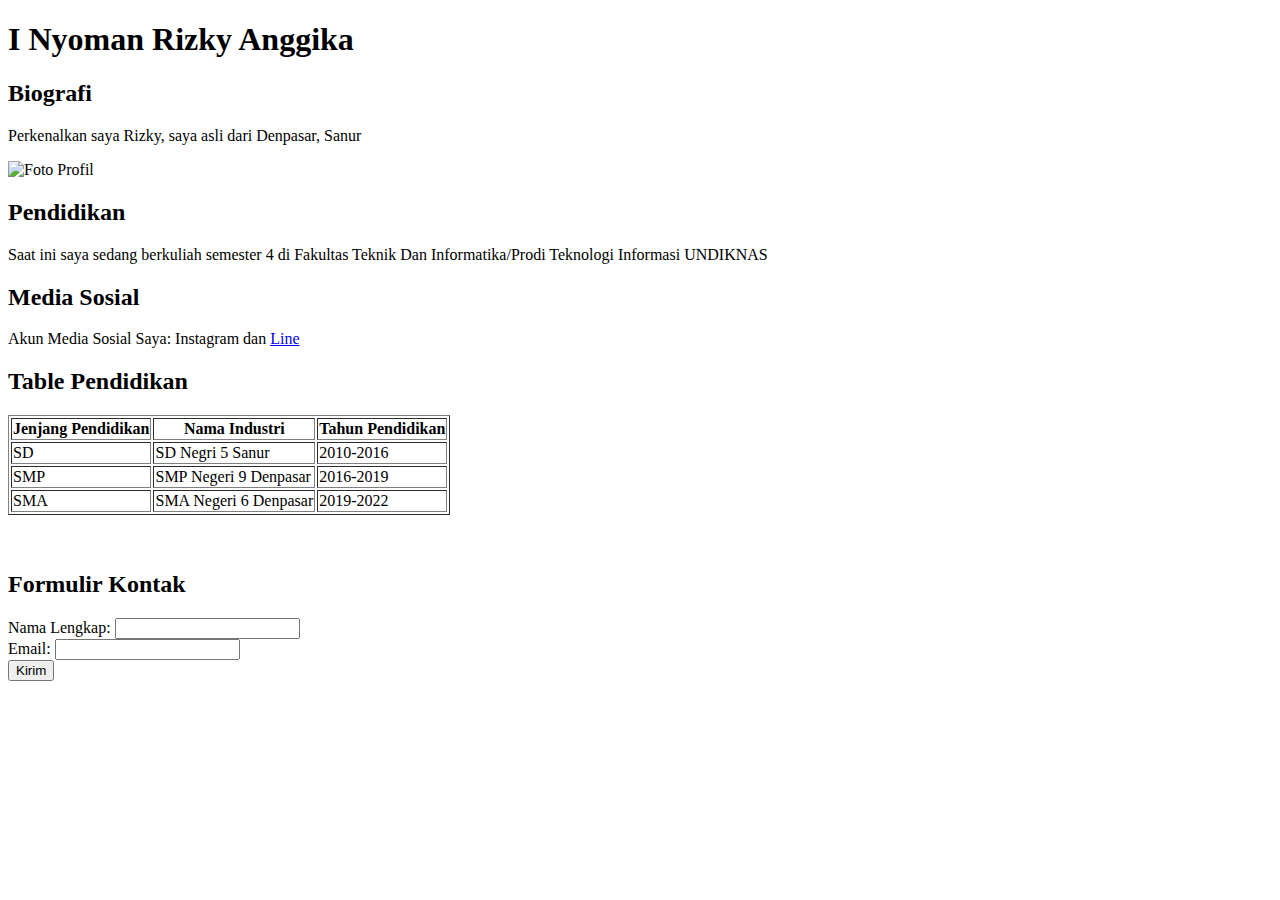
==== index.html @ 0eec4aa9 "first Commit" ====
<!DOCTYPE html>
<html lang="en">
    <head>
        <meta charset="UTF-8">
        <meta http-equiv="X-UA-Compatible" content="IE=edge">
        <meta name="viewport" content="width=device-width, initial-scale=1.0">
        <title>Biodata Diri</title>
    </head>
    <body>
        <h1>I Nyoman Rizky Anggika</h1>
        <h2>Biografi</h2>
        <p>Perkenalkan saya Rizky, saya asli dari Denpasar, Sanur</p>
        <img src="c:\Users\HP\Downloads\1709820061266.jpg" height="500px" weight="500px" alt="Foto Profil">

        <h2>Pendidikan</h2>
        <p>Saat ini saya sedang berkuliah semester 4 di Fakultas Teknik Dan Informatika/Prodi Teknologi Informasi UNDIKNAS</p>
        
        <h2>Media Sosial</h2>
        <p>Akun Media Sosial Saya: <a href="https://www.instagram.com/rizkyanggikaa?igsh=N3E4MmNqbmNsYzl3"></a> Instagram</a> dan <a href="https://line.me/ti/p/RERfO8vNml">Line</a></p>
       
        <h2>Table Pendidikan</h2>
        
        <table border="1">
            <tr>
                <th>Jenjang Pendidikan</th>
                <th>Nama Industri</th>
                <th>Tahun Pendidikan</th>
            </tr>

            <tr>
                <td>SD</td>
                <td>SD Negri 5 Sanur</td>
                <td>2010-2016</td>
            </tr>

            <tr>
                <td>SMP</td>
                <td>SMP Negeri 9 Denpasar</td>
                <td>2016-2019</td>
            </tr>

            <tr>
                <td>SMA</td>
                <td>SMA Negeri 6 Denpasar</td>
                <td>2019-2022</td>
            </tr>
        </table>

        <br><br>
        <h2>Formulir Kontak</h2>
        <form action="submit_form.php" method="post">
            <label> Nama Lengkap:</label>
            <input type="text" id="name" name="fullname" required><br>

            <label> Email:</label>
            <input type="email" id="email" name="emailaddr"requaired><br>

            <button type="submit">Kirim</button>
        </form>
        </body>
</html>
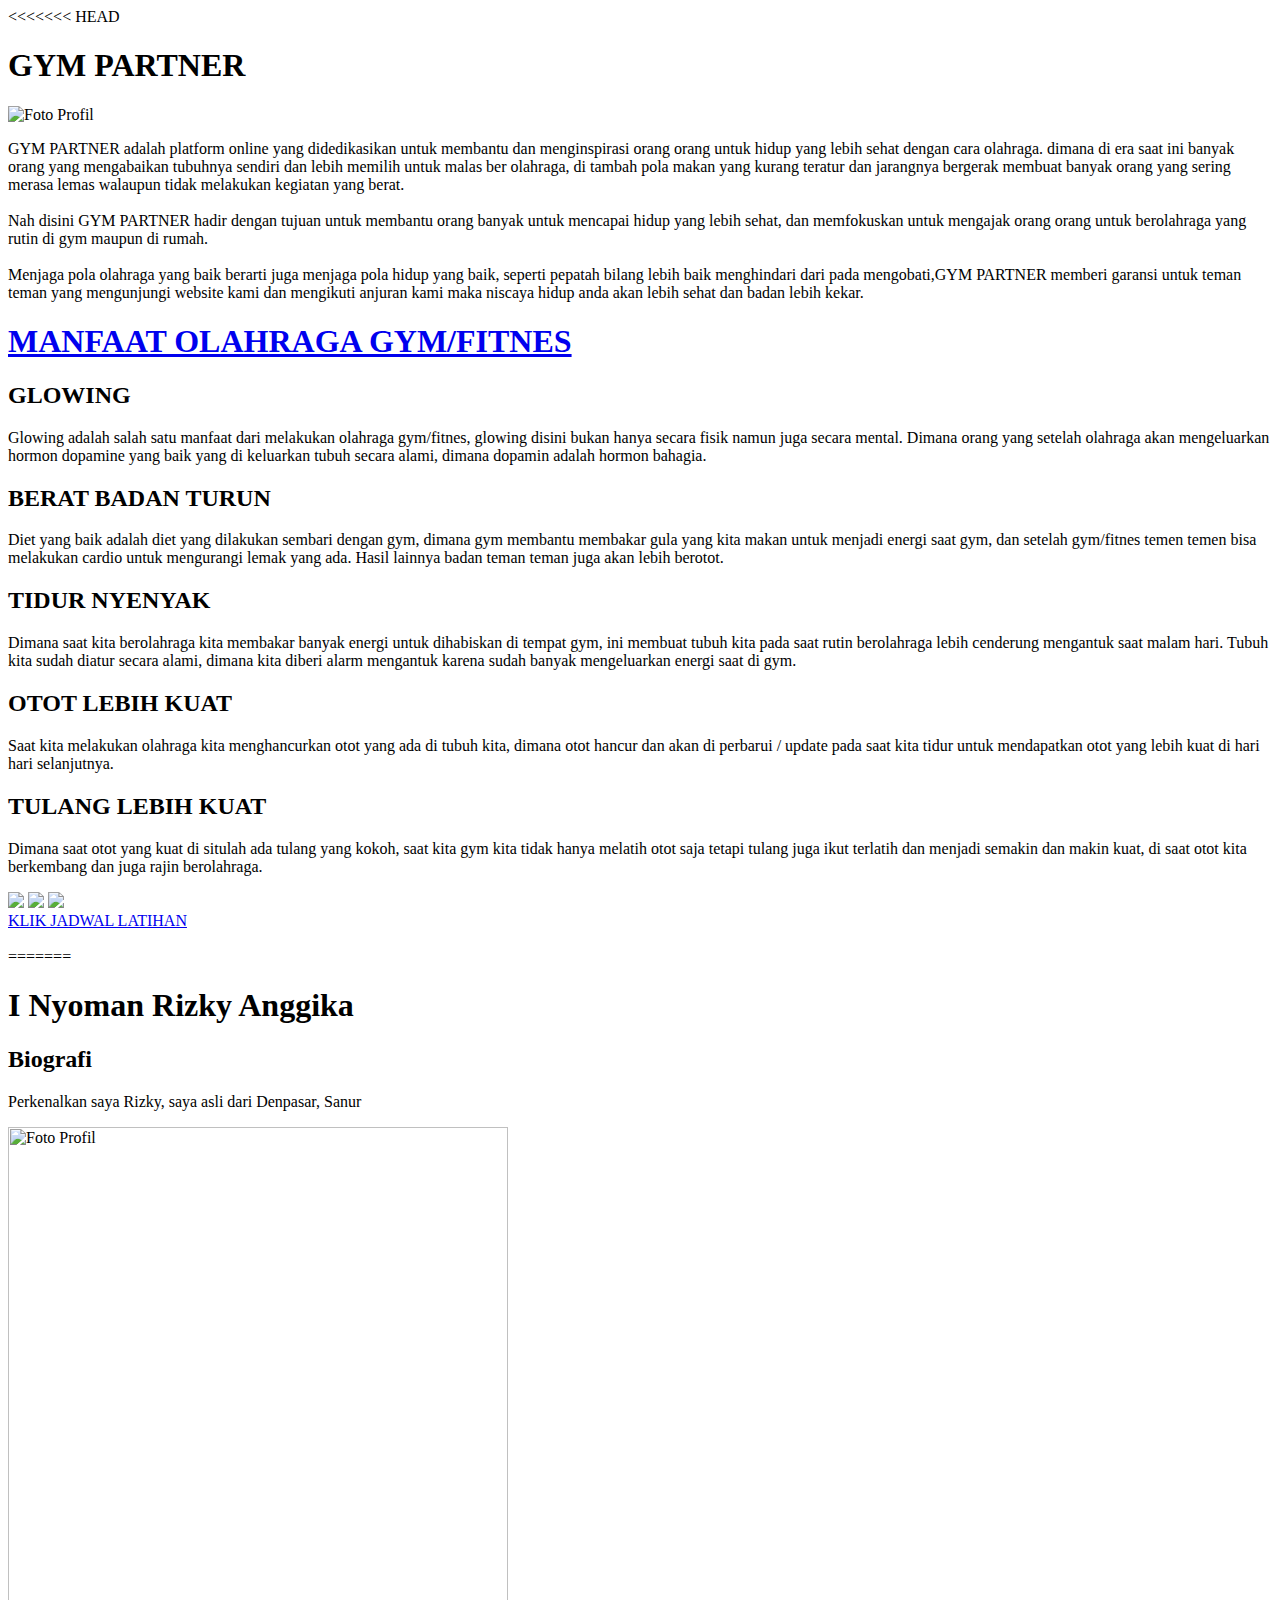
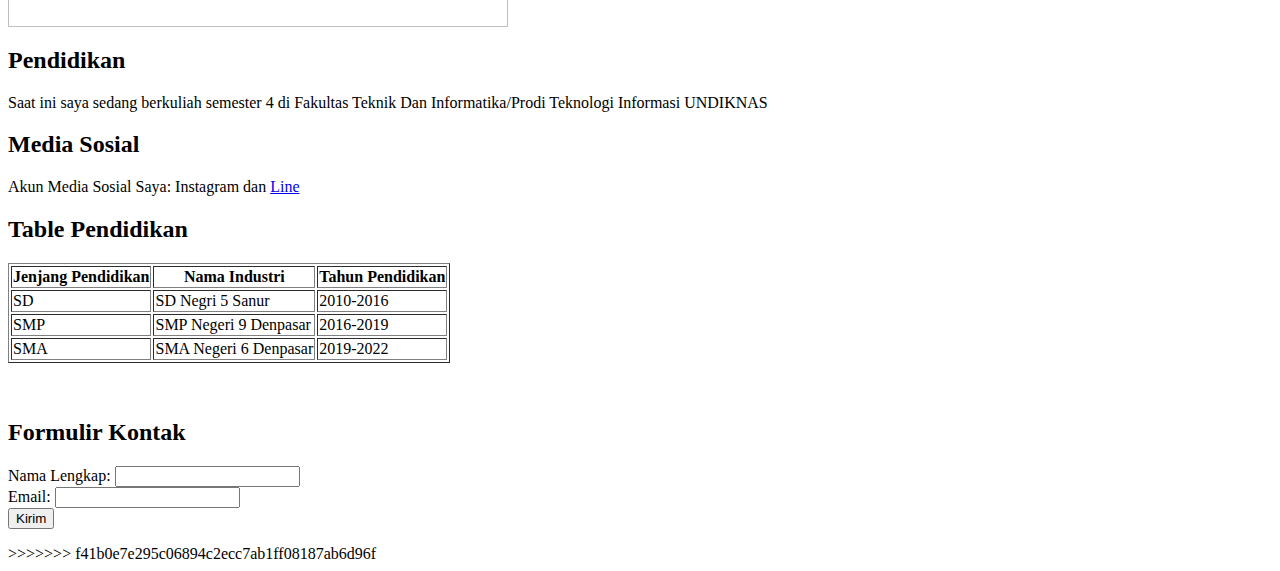
==== commit 7cb843d5: "Merge branch 'main' of https://github.com/RizkyAnggika/praktikum_html" ====
--- a/index.html
+++ b/index.html
@@ -1,3 +1,84 @@
+<<<<<<< HEAD
+<!DOCTYPE html>
+<html lang="en-us"> 
+    <head>
+        <meta charset="utf-8">
+        <title>GYM PARTNER</title>
+        <link rel="stylesheet" href="css/style.css">
+    </head>
+
+    <body>
+        <h1>GYM PARTNER</h1>
+
+        <div class="container">
+            <div class="konten_kanan">
+                <img src="GAMBAR/portrait-muscle-man-posing-grey-background.jpg" alt="Foto Profil">
+            </div>
+
+            <div class="konten_kiri">
+                <p> GYM PARTNER adalah platform online yang didedikasikan untuk membantu dan menginspirasi orang orang untuk hidup 
+                    yang lebih sehat dengan cara olahraga. dimana di era saat ini banyak orang yang mengabaikan 
+                    tubuhnya sendiri dan lebih memilih untuk malas ber olahraga, di tambah pola makan yang kurang teratur dan 
+                    jarangnya bergerak membuat banyak orang yang sering merasa lemas walaupun tidak melakukan kegiatan yang berat. <br><br>
+
+                    Nah disini GYM PARTNER hadir dengan tujuan untuk membantu orang banyak untuk mencapai hidup yang lebih
+                    sehat, dan memfokuskan untuk mengajak orang orang untuk berolahraga yang rutin di gym maupun di rumah. <br><br>
+                    
+                    Menjaga pola olahraga yang baik berarti juga menjaga pola hidup yang baik, seperti pepatah bilang lebih baik 
+                    menghindari dari pada mengobati,GYM PARTNER memberi garansi untuk teman teman yang mengunjungi website kami dan
+                    mengikuti anjuran kami maka niscaya hidup anda akan lebih sehat dan badan lebih kekar.</p>
+            </div>
+        </div>
+
+        <div class="link_penjelasan">
+            <h1>
+                <a href="https://www.alodokter.com/memaksimalisasi-manfaat-fitness-di-gym/" target="_blank"> MANFAAT OLAHRAGA GYM/FITNES</a>
+            </div>
+            </h1>
+    
+        
+        <h2>GLOWING</h2>
+        <div class="penjelasan">
+            <p>Glowing adalah salah satu manfaat dari melakukan olahraga gym/fitnes, glowing disini bukan hanya secara fisik namun
+                juga secara mental. Dimana orang yang setelah olahraga akan mengeluarkan hormon dopamine yang baik yang di keluarkan
+                tubuh secara alami, dimana dopamin adalah hormon bahagia.</p>
+        </div>
+
+        <h2>BERAT BADAN TURUN</h2>
+        <div class="penjelasan">
+            <p>Diet yang baik adalah diet yang dilakukan sembari dengan gym, dimana gym membantu membakar gula yang kita makan untuk menjadi 
+                energi saat gym, dan setelah gym/fitnes temen temen bisa melakukan cardio untuk mengurangi lemak yang ada. Hasil
+                lainnya badan teman teman juga akan lebih berotot.</p>
+        </div>
+
+        <h2>TIDUR NYENYAK</h2>
+        <div class="penjelasan">
+            <p>Dimana saat kita berolahraga kita membakar banyak energi untuk dihabiskan di tempat gym, ini membuat tubuh kita pada saat
+                rutin berolahraga lebih cenderung mengantuk saat malam hari. Tubuh kita sudah diatur secara alami, dimana kita diberi 
+                alarm mengantuk karena sudah banyak mengeluarkan energi saat di gym.</p>
+        </div>
+
+        <h2>OTOT LEBIH KUAT</h2>
+        <div class="penjelasan">
+            <p>Saat kita melakukan olahraga kita menghancurkan otot yang ada di tubuh kita, dimana otot hancur dan akan di perbarui / update pada 
+                saat kita tidur untuk mendapatkan otot yang lebih kuat di hari hari selanjutnya.</p>
+        </div>
+
+        <h2>TULANG LEBIH KUAT</h2>
+        <div class="penjelasan">
+            <p>Dimana saat otot yang kuat di situlah ada tulang yang kokoh, saat kita gym kita tidak hanya melatih otot saja tetapi
+                tulang juga ikut terlatih dan menjadi semakin dan makin kuat, di saat otot kita berkembang dan juga rajin berolahraga.</p>
+        </div>
+
+        <div class="grid_foto">
+            <img src="GAMBAR/gymmm.jpg">
+            <img src="GAMBAR/women_model_brunette_indoors_gyms_sportswear_white_tops_belly-1495757 - Copy (1).jpg">
+            <img src="GAMBAR/gigachad (1).jpg">
+        </div>
+    </body>
+    <a href="jadwallatihan.html"> KLIK JADWAL LATIHAN </a><br><br>
+</html>
+=======
 <!DOCTYPE html>
 <html lang="en">
     <head>
@@ -58,4 +139,5 @@
             <button type="submit">Kirim</button>
         </form>
         </body>
-</html>+</html>
+>>>>>>> f41b0e7e295c06894c2ecc7ab1ff08187ab6d96f
